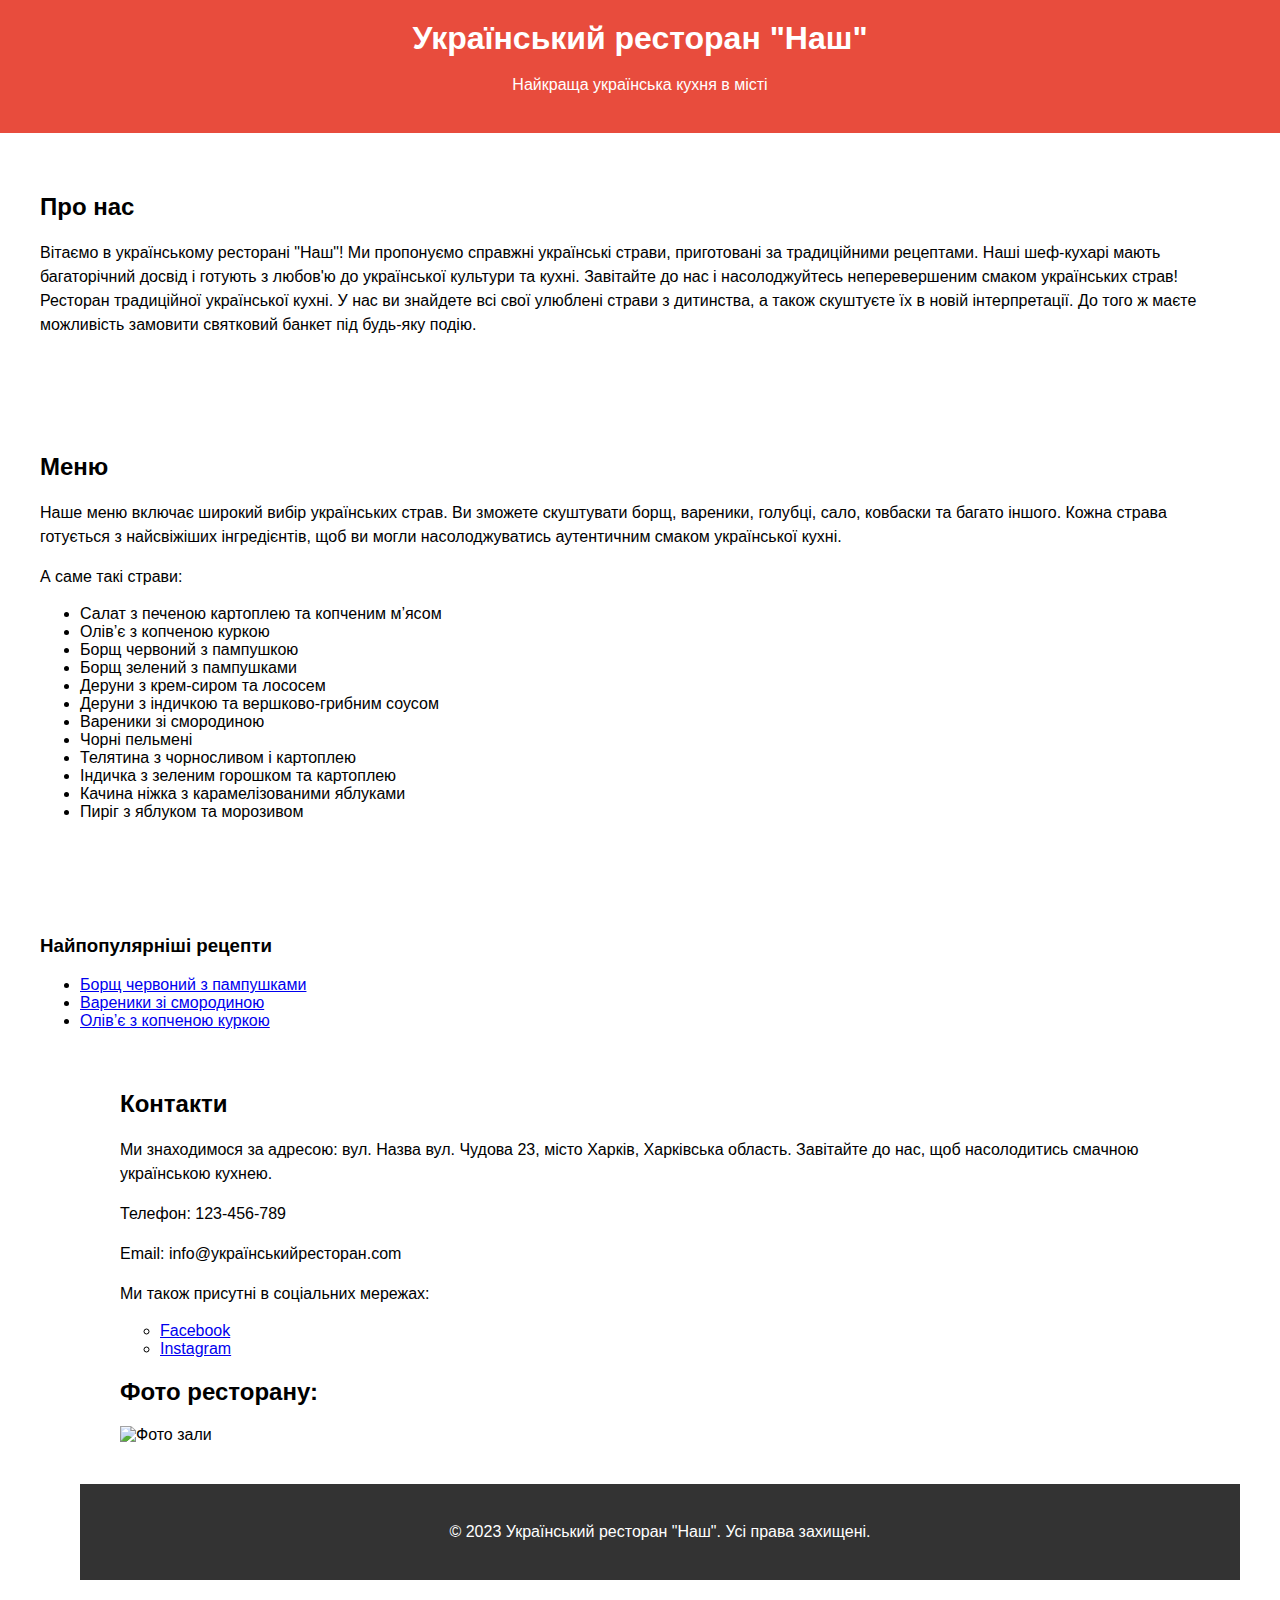
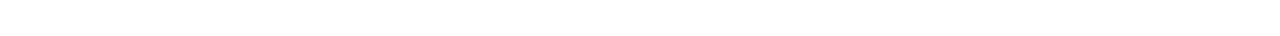
==== index.html @ 1e7e2349 "Create index.html" ====
<!DOCTYPE html>
<html>
<head>
  <title>Український ресторан</title>
  <link rel="stylesheet" href="style.css">
  <meta charset="UTF-8">
  <style>
    body {
      font-family: Arial, sans-serif;
      margin: 0;
      padding: 0;
    }
    header {
      background-color: #E84C3D;
      padding: 20px;
      color: #FFF;
      text-align: center;
    }
    h1 {
      margin: 0;
      font-size: 32px;
    }
    section {
      padding: 40px;
    }
    h2 {
      font-size: 24px;
    }
    p {
      font-size: 16px;
      line-height: 1.5;
    }
    footer {
      background-color: #333;
      padding: 20px;
      color: #FFF;
      text-align: center;
    }
  </style>
</head>
<body>
  <header>
    <h1>Український ресторан "Наш"</h1>
    <p>Найкраща українська кухня в місті</p>
  </header>
  
  <section>
    <h2>Про нас</h2>
    <p>Вітаємо в українському ресторані "Наш"! Ми пропонуємо справжні українські страви, приготовані за традиційними рецептами. Наші шеф-кухарі мають багаторічний досвід і готують з любов'ю до української культури та кухні. Завітайте до нас і насолоджуйтесь неперевершеним смаком українських страв! Ресторан традиційної української кухні. У нас ви знайдете всі свої улюблені страви з дитинства, а також скуштуєте їх в новій інтерпретації. До того ж маєте можливість  замовити святковий банкет під будь-яку подію.</p>
  </section>
  
  <section>
    <h2>Меню</h2>
    <p>Наше меню включає широкий вибір українських страв. Ви зможете скуштувати борщ, вареники, голубці, сало, ковбаски та багато іншого. Кожна страва готується з найсвіжіших інгредієнтів, щоб ви могли насолоджуватись аутентичним смаком української кухні.</p>
    <p>А саме такі страви:</p>
    <ul>
        <li>Салат з печеною картоплею та копченим м’ясом</li>
        <li>Олів’є з копченою куркою</li>
        <li>Борщ червоний з пампушкою</li>
        <li>Борщ зелений з пампушками</li>
        <li>Деруни з крем-сиром та лососем</li>
        <li>Деруни з індичкою та вершково-грибним соусом</li>
        <li>Вареники зі смородиною</li>
        <li>Чорні пельмені</li>
        <li>Телятина з чорносливом і картоплею</li>
        <li>Індичка з зеленим горошком та картоплею</li>
        <li>Качина ніжка з карамелізованими яблуками</li>
        <li>Пиріг з яблуком та морозивом</li>
        </ul>
  </section>
  <section class="recipes">
    <h3>Найпопулярніші рецепти</h3>
    <ul>
      <li><a href="борщ.html">Борщ червоний з пампушками</a></li>
      <li><a href="вареникизісмор.html">Вареники зі смородиною</a></li>
      <li><a href="олівє.html">Олів’є з копченою куркою</a></li>
  <section>
    <h2>Контакти</h2>
    <p>Ми знаходимося за адресою: вул. Назва вул. Чудова 23, місто Харків, Харківська область. Завітайте до нас, щоб насолодитись смачною українською кухнею.</p>
    <p>Телефон: 123-456-789</p>
    <p>Email: info@українськийресторан.com</p>
    <p>Ми також присутні в соціальних мережах:</p>
    <ul>
    <li><a href="https://www.facebook.com/nash.restaurant/">Facebook</a></li>
    <li><a href="https://www.facebook.com/nash.restaurant/">Instagram</a></li>
    </ul>
    <h2>Фото ресторану:</h2>
  <img src="http://185.69.153.95:1335/uploads/DSC_04722_b6bc0073cc.jpg?width=1920?format=jpeg?quality=80" alt="Фото зали">
      </section>
      <footer>
        <p>&copy; 2023 Український ресторан "Наш". Усі права захищені.</p>
      </footer>
    </body>
    </html>
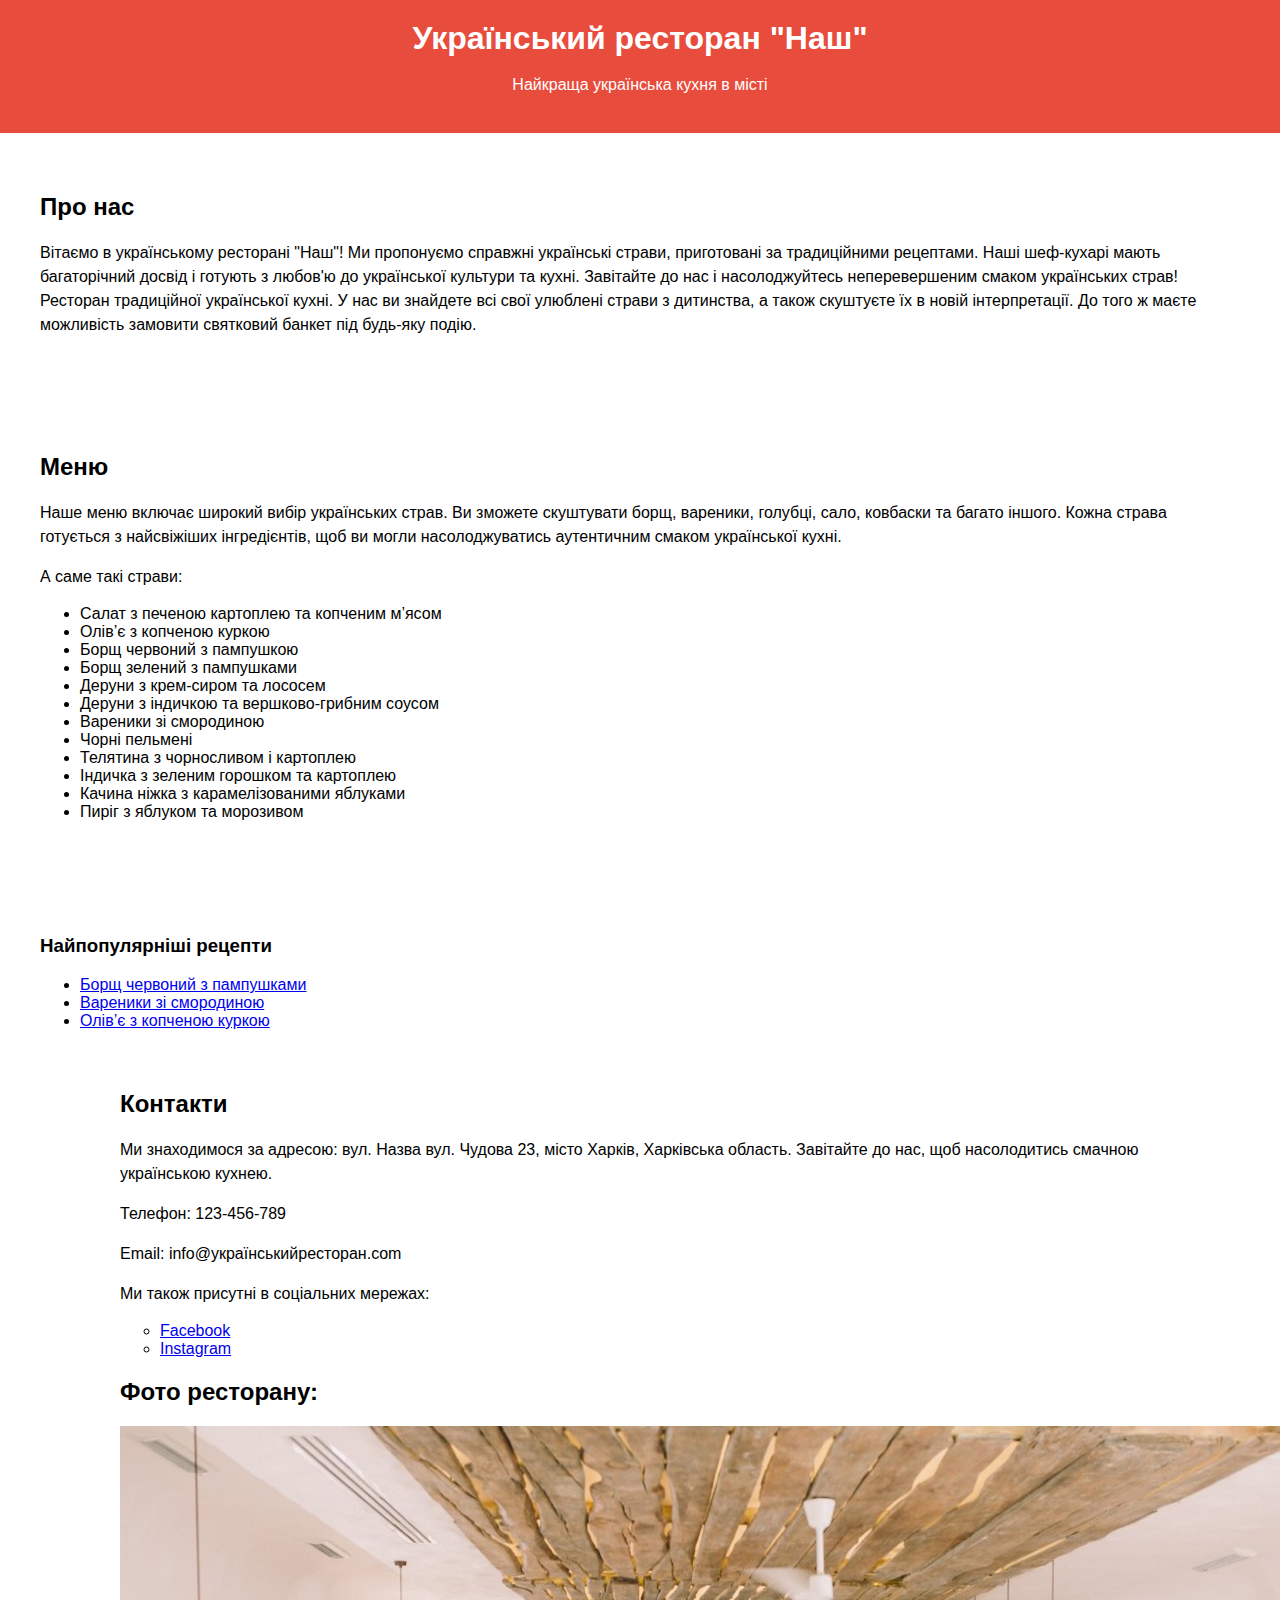
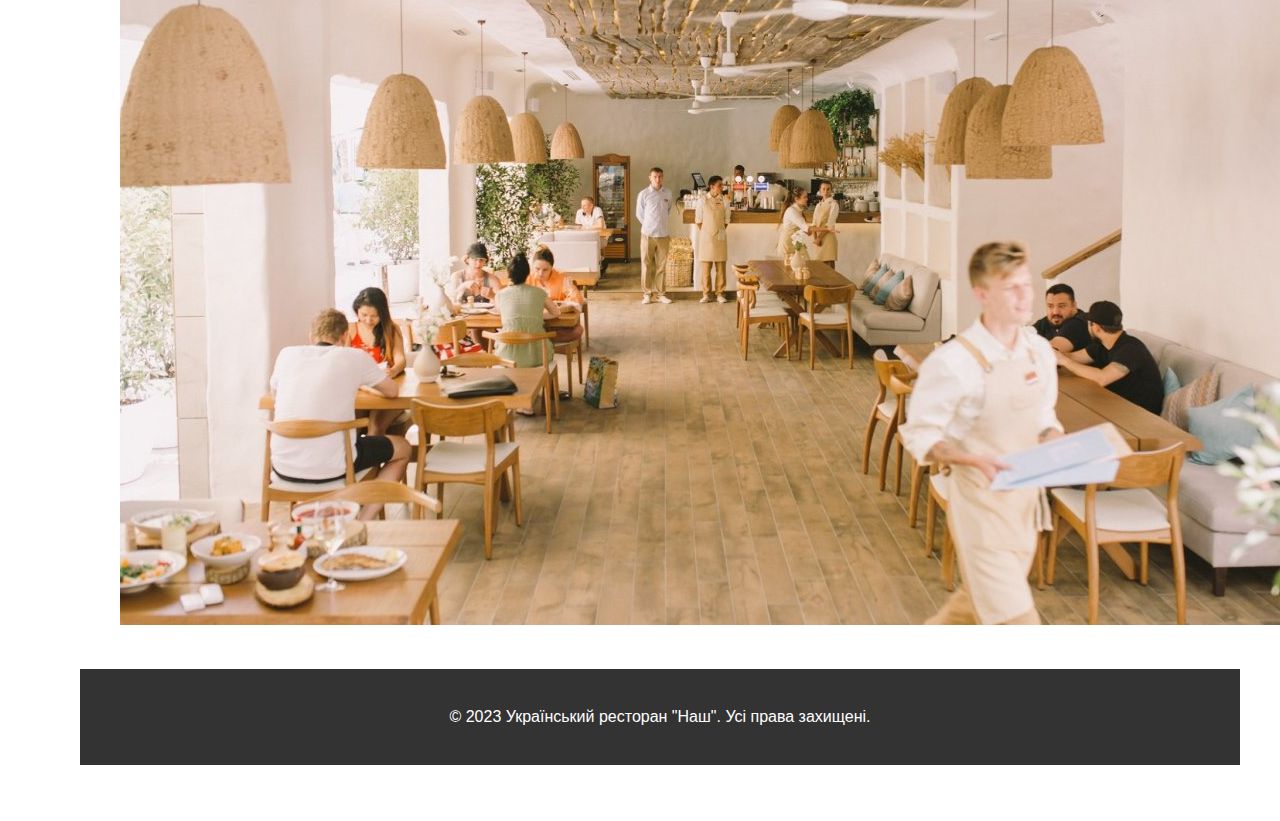
==== commit 7445ed05: "Update index.html" ====
--- a/index.html
+++ b/index.html
@@ -2,7 +2,6 @@
 <html>
 <head>
   <title>Український ресторан</title>
-  <link rel="stylesheet" href="style.css">
   <meta charset="UTF-8">
   <style>
     body {
@@ -85,7 +84,7 @@
     <li><a href="https://www.facebook.com/nash.restaurant/">Instagram</a></li>
     </ul>
     <h2>Фото ресторану:</h2>
-  <img src="http://185.69.153.95:1335/uploads/DSC_04722_b6bc0073cc.jpg?width=1920?format=jpeg?quality=80" alt="Фото зали">
+  <img src="./res.jpeg" alt="Фото зали">
       </section>
       <footer>
         <p>&copy; 2023 Український ресторан "Наш". Усі права захищені.</p>
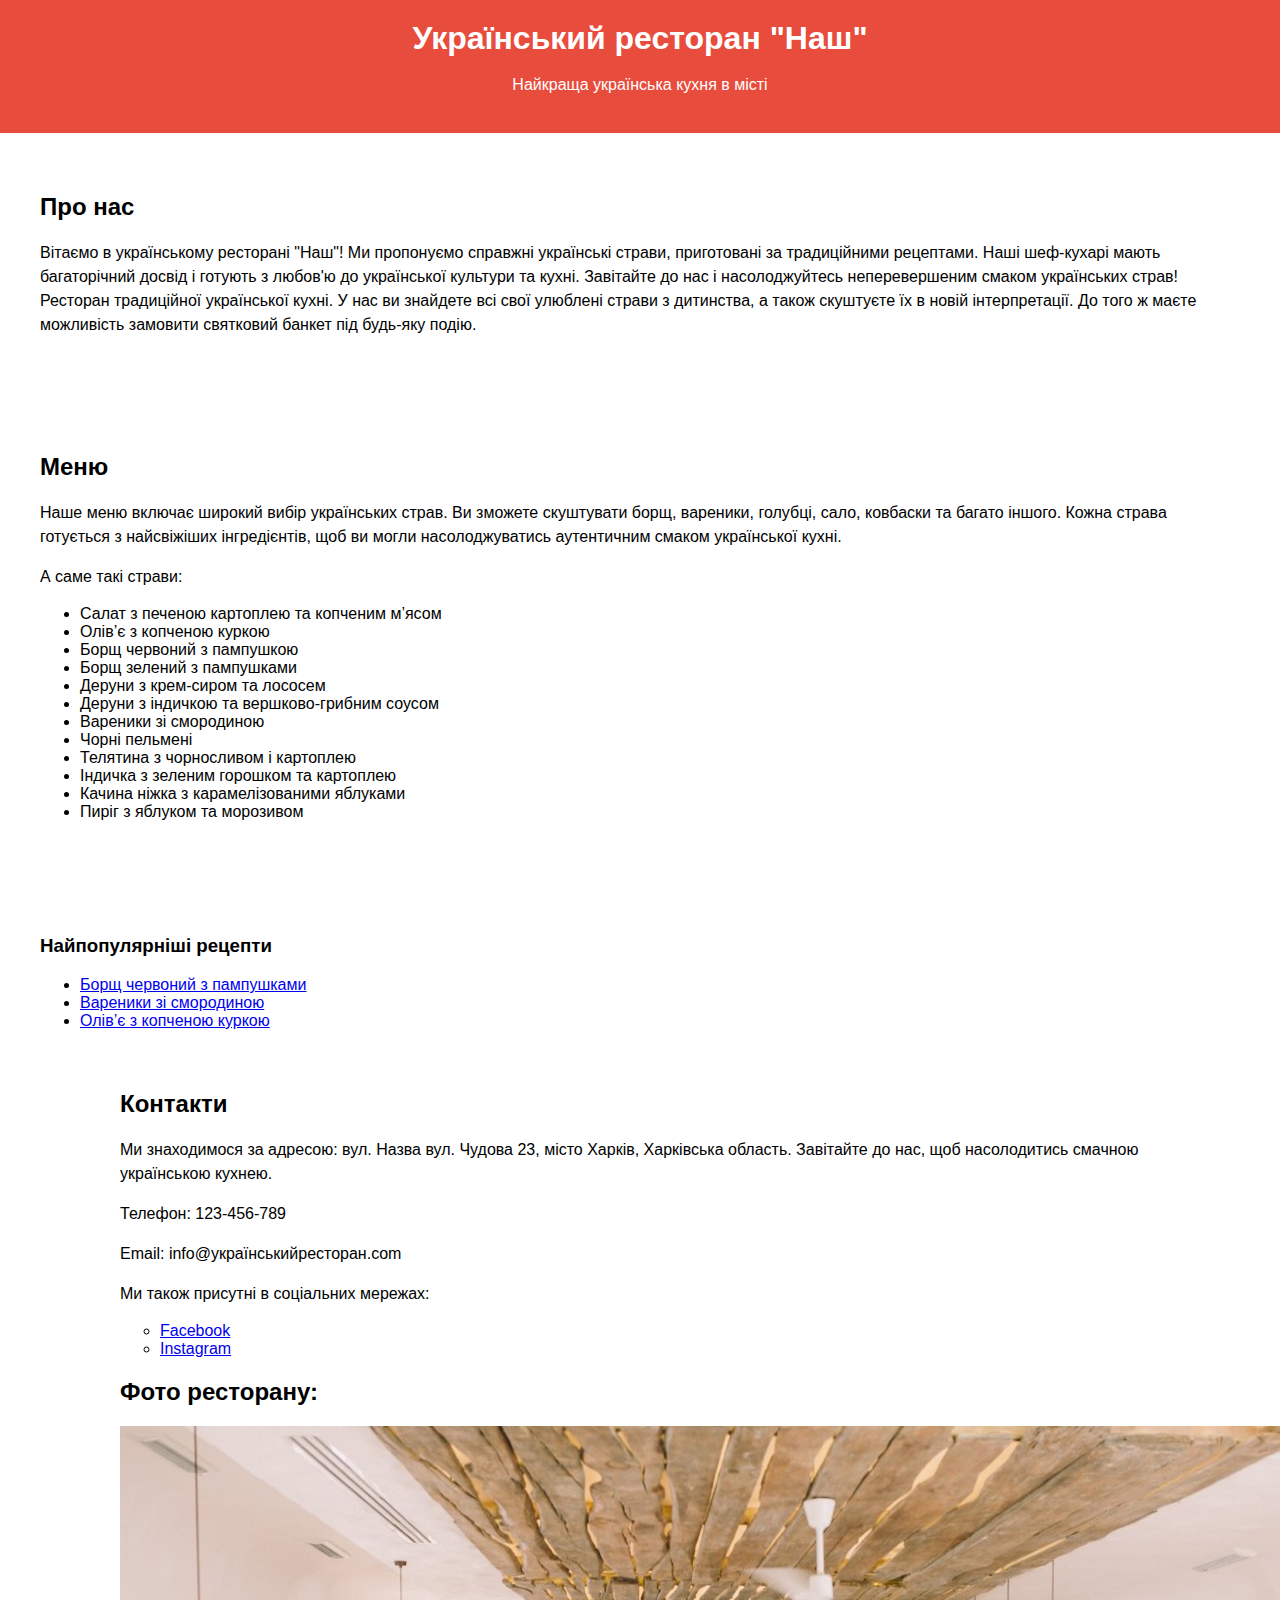
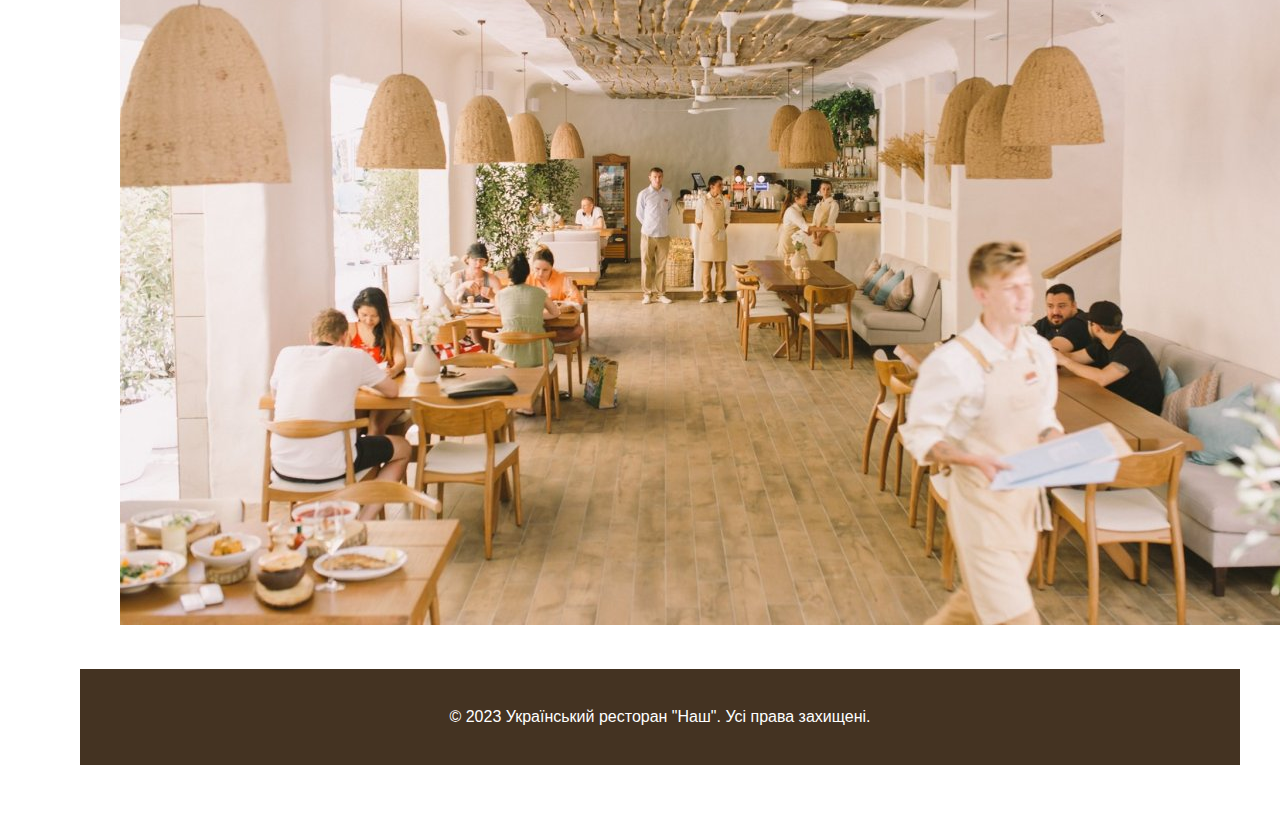
==== commit 81de9da6: "Update index.html" ====
--- a/index.html
+++ b/index.html
@@ -30,7 +30,7 @@
       line-height: 1.5;
     }
     footer {
-      background-color: #333;
+      background-color: #432;
       padding: 20px;
       color: #FFF;
       text-align: center;
@@ -81,7 +81,7 @@
     <p>Ми також присутні в соціальних мережах:</p>
     <ul>
     <li><a href="https://www.facebook.com/nash.restaurant/">Facebook</a></li>
-    <li><a href="https://www.facebook.com/nash.restaurant/">Instagram</a></li>
+    <li><a href="https://www.instagram.com/nash.restaurant/">Instagram</a></li>
     </ul>
     <h2>Фото ресторану:</h2>
   <img src="./res.jpeg" alt="Фото зали">
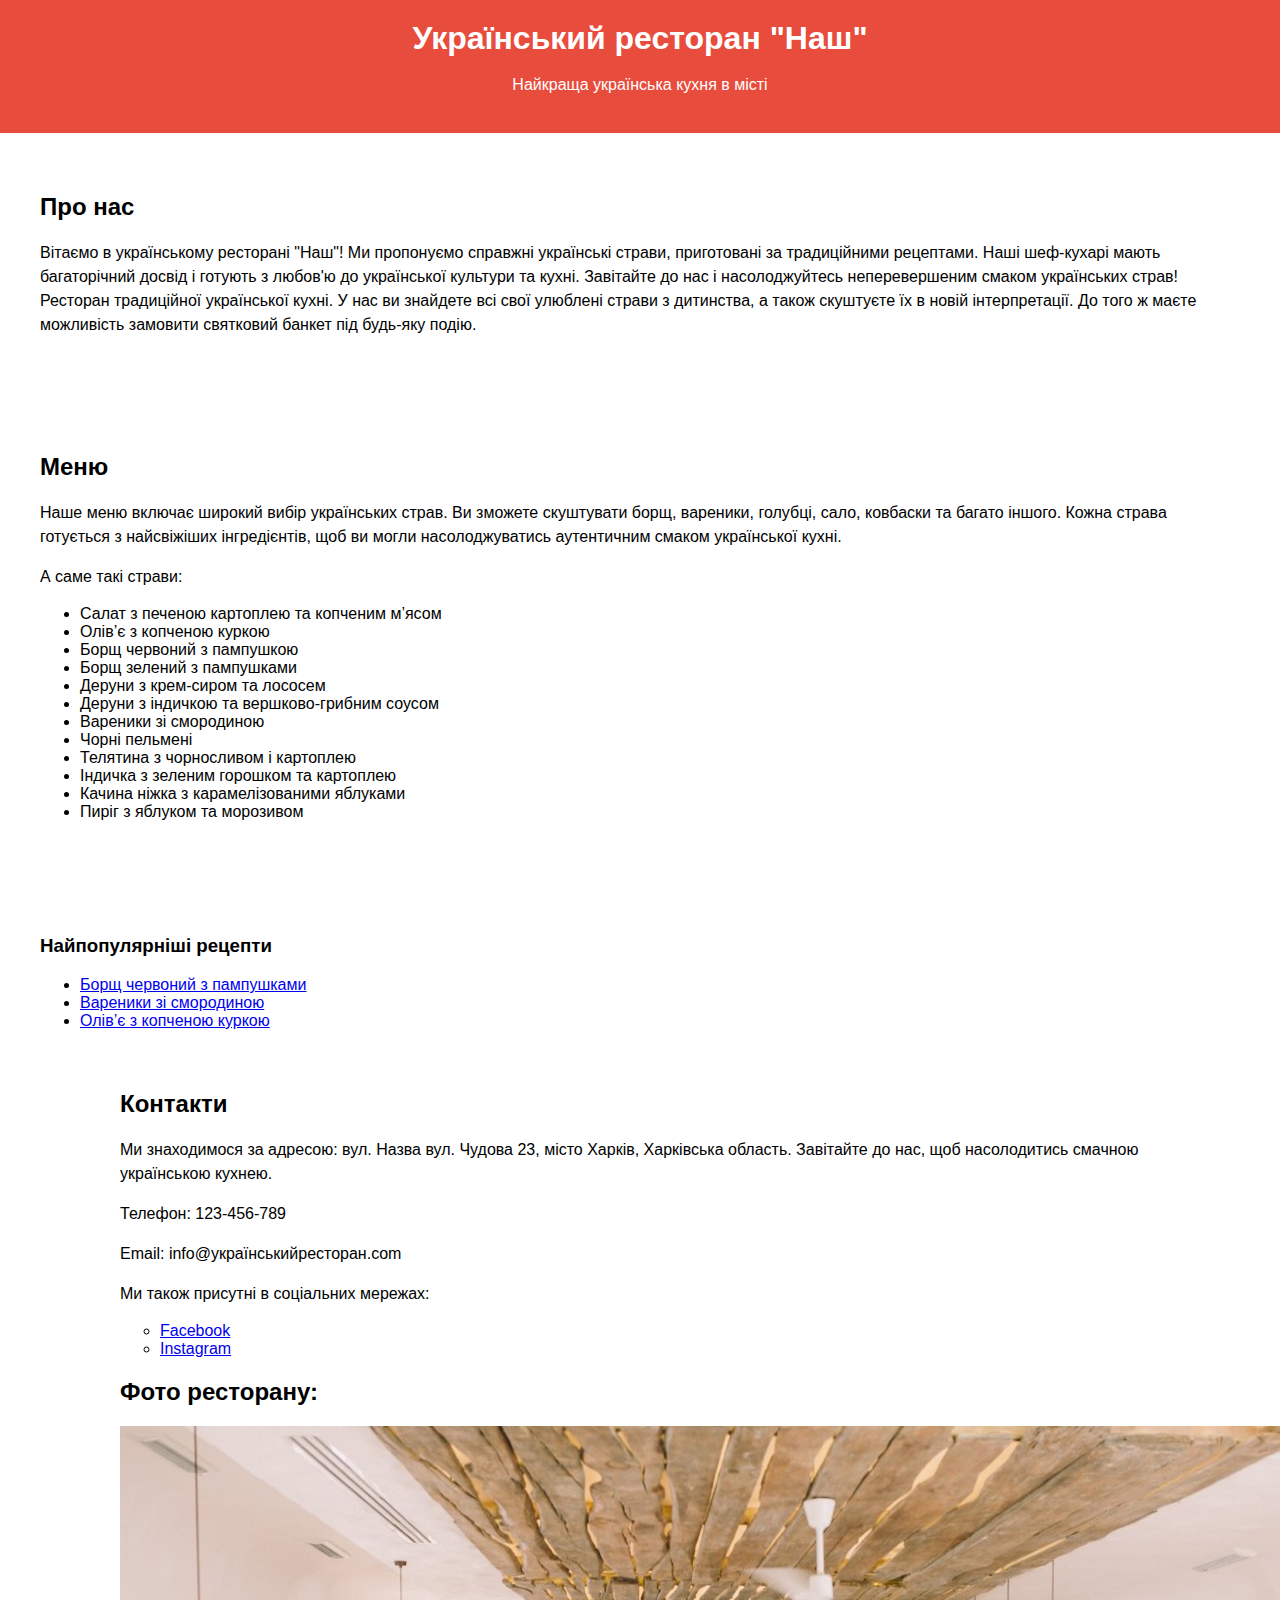
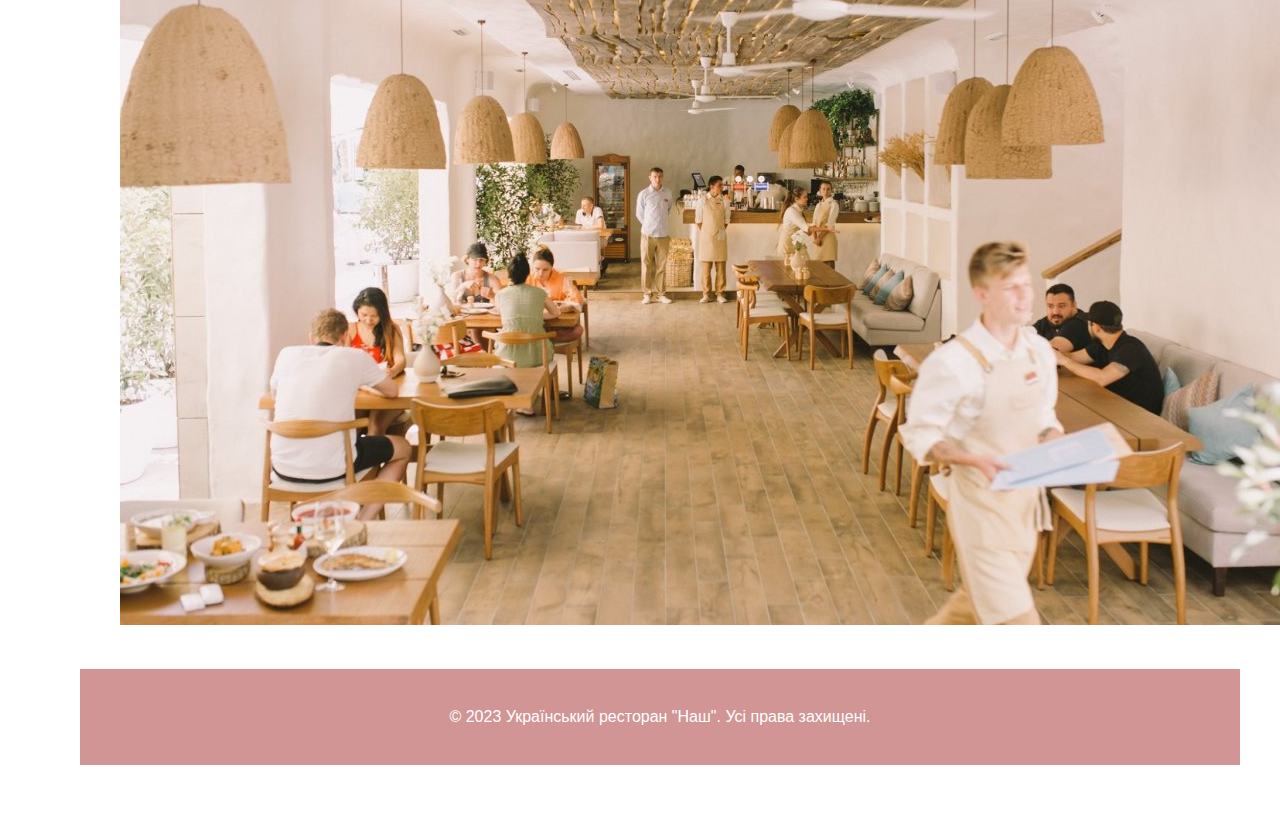
==== commit 9210b122: "Update index.html" ====
--- a/index.html
+++ b/index.html
@@ -30,7 +30,7 @@
       line-height: 1.5;
     }
     footer {
-      background-color: #432;
+      background-color: #d19595;
       padding: 20px;
       color: #FFF;
       text-align: center;
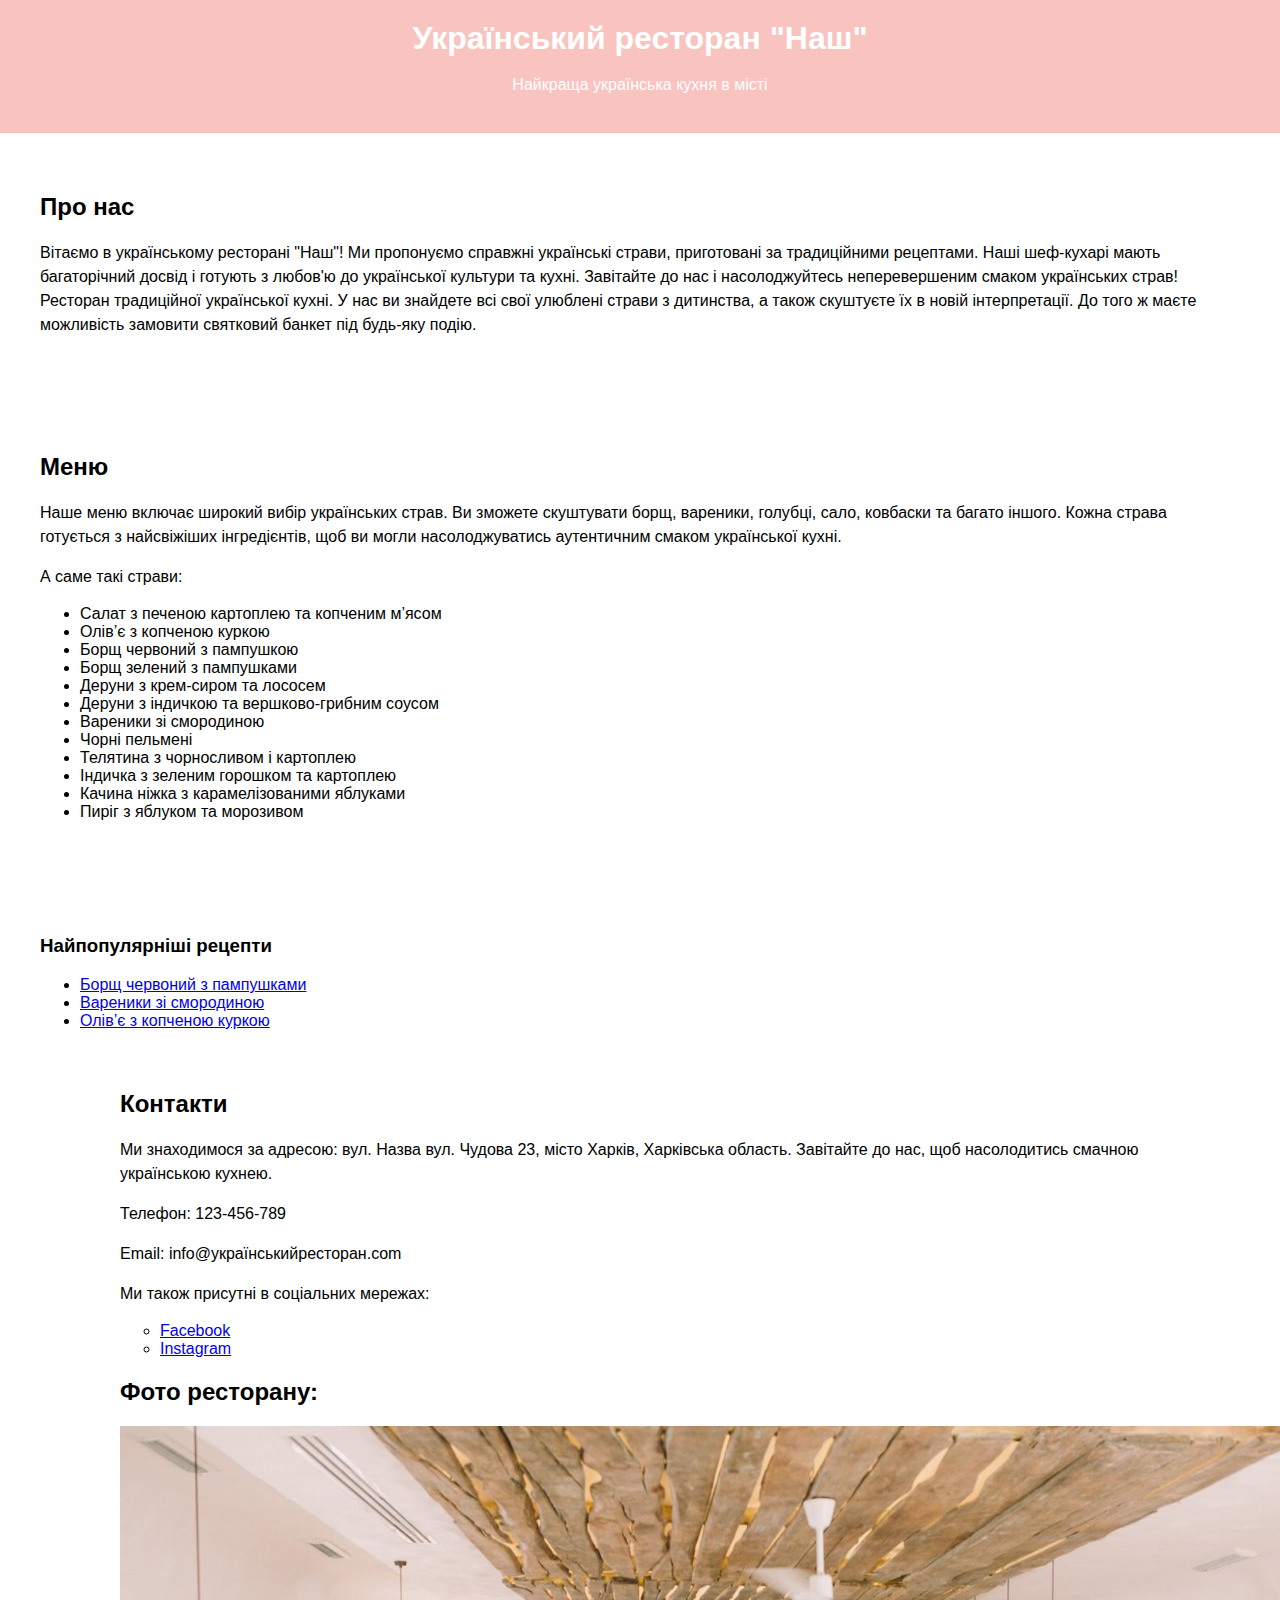
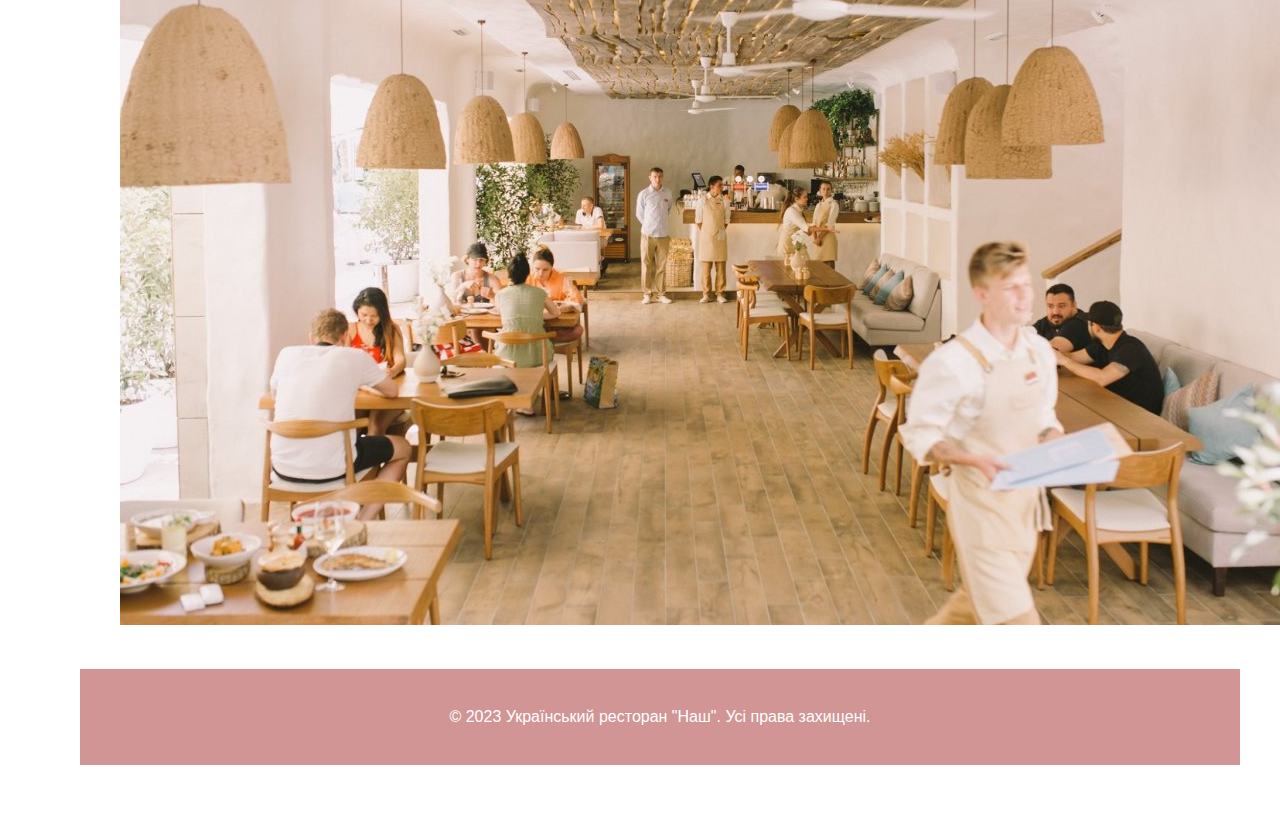
==== commit 0db4e7f9: "Update index.html" ====
--- a/index.html
+++ b/index.html
@@ -10,7 +10,7 @@
       padding: 0;
     }
     header {
-      background-color: #E84C3D;
+      background-color: #f17e7475;
       padding: 20px;
       color: #FFF;
       text-align: center;
